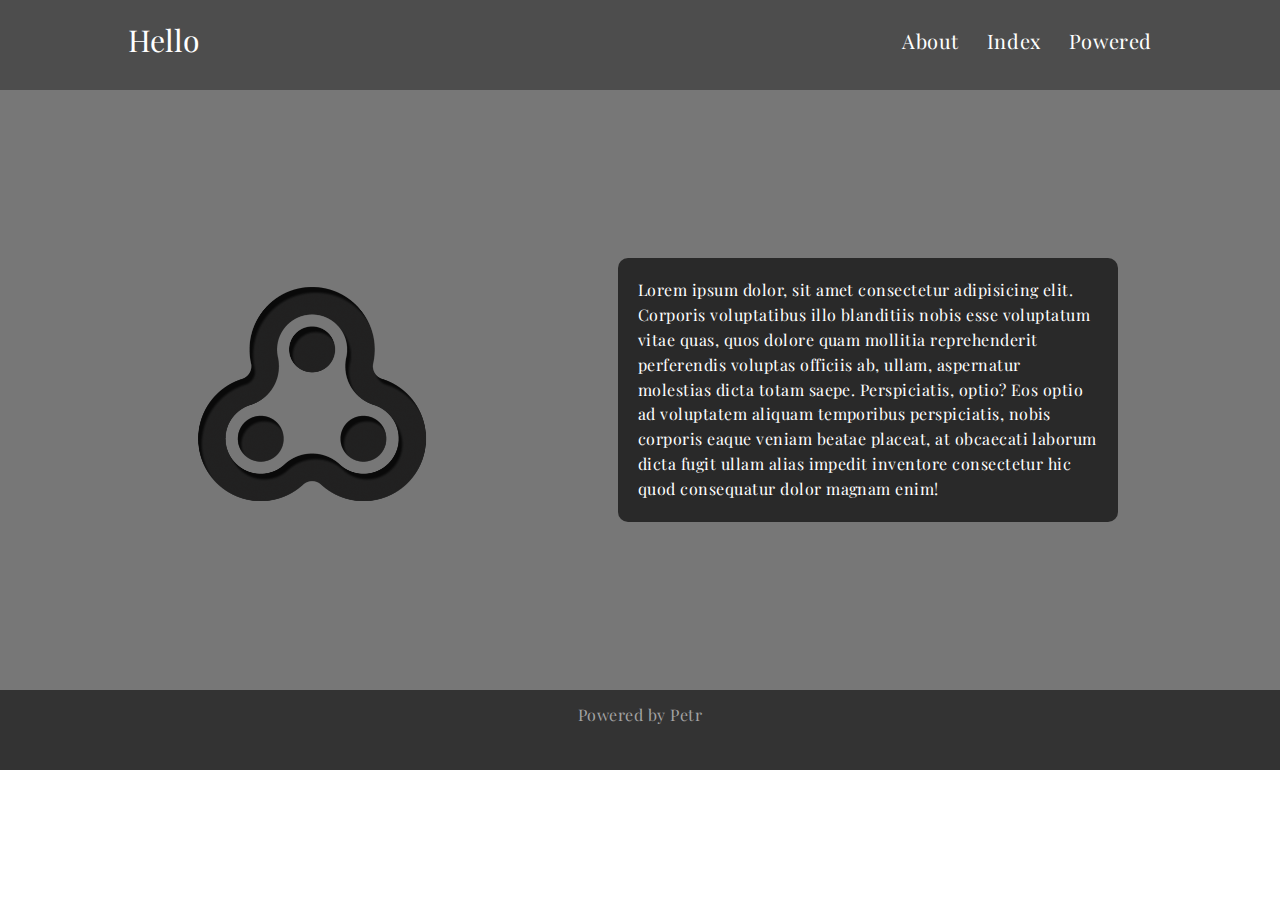
==== index.html @ dab67267 "first commit" ====
<!DOCTYPE html>
<html lang="en">
  <head>
    <meta charset="UTF-8" />
    <meta http-equiv="X-UA-Compatible" content="IE=edge" />
    <meta name="viewport" content="width=device-width, initial-scale=1.0" />
    <link rel="stylesheet" href="./zero.css" />
    <link rel="stylesheet" href="./style.css" />
    <link rel="stylesheet" href="./media.css" />
    <title>Document</title>
  </head>
  <body>
    <section class="head">
      <div class="header">
        <span>Hello</span>
        <div class="header-text">
          <p>About</p>
          <p>Index</p>
          <p>Powered</p>
        </div>
      </div>
    </section>

    <section class="middle">
      <div class="middle-body">
        <img src="./img/icon.png" alt="" />
        <div class="middle-body-text">
          <p>
            Lorem ipsum dolor, sit amet consectetur adipisicing elit. Corporis
            voluptatibus illo blanditiis nobis esse voluptatum vitae quas, quos
            dolore quam mollitia reprehenderit perferendis voluptas officiis ab,
            ullam, aspernatur molestias dicta totam saepe. Perspiciatis, optio?
            Eos optio ad voluptatem aliquam temporibus perspiciatis, nobis
            corporis eaque veniam beatae placeat, at obcaecati laborum dicta
            fugit ullam alias impedit inventore consectetur hic quod consequatur
            dolor magnam enim!
          </p>
        </div>
      </div>
    </section>

    <footer class="footer">
      <div class="footer-text">
        <p>Powered by Petr</p>
      </div>
    </footer>
    </section>
  </body>
</html>
---- zero.css ----
/*Обнуление*/

* {
	padding: 0;
	margin: 0;
	border: 0;
}
*,
*:before,
*:after {
	-moz-box-sizing: border-box;
	-webkit-box-sizing: border-box;
	box-sizing: border-box;
}
:focus,
:active {
	outline: none;
}
a:focus,
a:active {
	outline: none;
}

nav,
footer,
header,
aside {
	display: block;
}

html,
body {
	width: 100%;
	font-size: 100%;
	line-height: 1;
	font-size: 14px;
	-ms-text-size-adjust: 100%;
	-moz-text-size-adjust: 100%;
	-webkit-text-size-adjust: 100%;
}
input,
button,
textarea {
	font-family: inherit;
}

input::-ms-clear {
	display: none;
}
button {
	cursor: pointer;
}
button::-moz-focus-inner {
	padding: 0;
	border: 0;
}
a,
a:visited {
	text-decoration: none;
}
a:hover {
	text-decoration: none;
}
ul li {
	list-style: none;
}
img {
	vertical-align: top;
}

p {
	letter-spacing: 0.03em;
	line-height: 1.55em;
  }

h1,
h2,
h3,
h4,
h5,
h6 {
	font-size: inherit;
	font-weight: 700;
	line-height: 1.4em;
}
---- style.css ----
@import url("https://fonts.googleapis.com/css2?family=Playfair+Display:ital,wght@0,400;0,500;0,600;0,700;0,800;0,900;1,400;1,500;1,600;1,700;1,800;1,900&display=swap");

html,
body {
  width: 100%;
  height: 100%;
}

.head {
  display: block;
  width: 100%;
  height: 90px;

  align-items: center;
  justify-content: center;
  background: rgb(77, 77, 77);
}

.header {
  display: flex;
  width: 80%;
  height: 80px;
  margin: 0 auto;

  justify-content: space-between;
  align-items: center;

  color: #fff;
}

.header span {
  font-family: "Playfair Display";
  font-size: 30px;
}

.header-text {
  display: flex;
  width: 250px;

  justify-content: space-between;
  align-items: center;

  color: #fff;
}

.header-text p {
  font-family: "Playfair Display";
  font-size: 20px;
}

.middle {
  background: rgb(119, 119, 119);
}

.middle-body {
  display: flex;
  width: 90%;
  height: 600px;
  padding: 20px;
  margin: 0 auto;

  justify-content: space-between;
  align-items: center;
}

.middle-body img {
  width: 300px;
  height: 300px;
  margin: 0 auto;
  padding: 20px;
}

.middle-body-text {
  display: flex;
  max-width: 500px;
  min-width: 250px;

  justify-content: space-between;
  margin: 0 auto;

  border-radius: 10px;
  padding: 20px;
  background: rgb(41, 41, 41);
  color: #fff;
}

.middle-body-text p {
  font-family: "Playfair Display";
  font-size: 16px;
}

.footer {
  width: 100%;
  height: 80px;
  background: rgb(51, 51, 51);
}

.footer-text {
  display: flex;
  width: 40%;
  height: 50px;

  align-items: center;
  justify-content: center;
  text-align: center;
  margin: 0 auto;
}

.footer-text p {
  position: static;
  font-family: "Playfair Display";
  font-weight: 400;
  font-size: 16px;

  color: #a3a3a3;
}
---- media.css ----
@media (min-width: 200px) and (max-width: 600px) {
  .middle-body {
    display: grid;
  }
  .middle {
    height: 800px;
  }
}
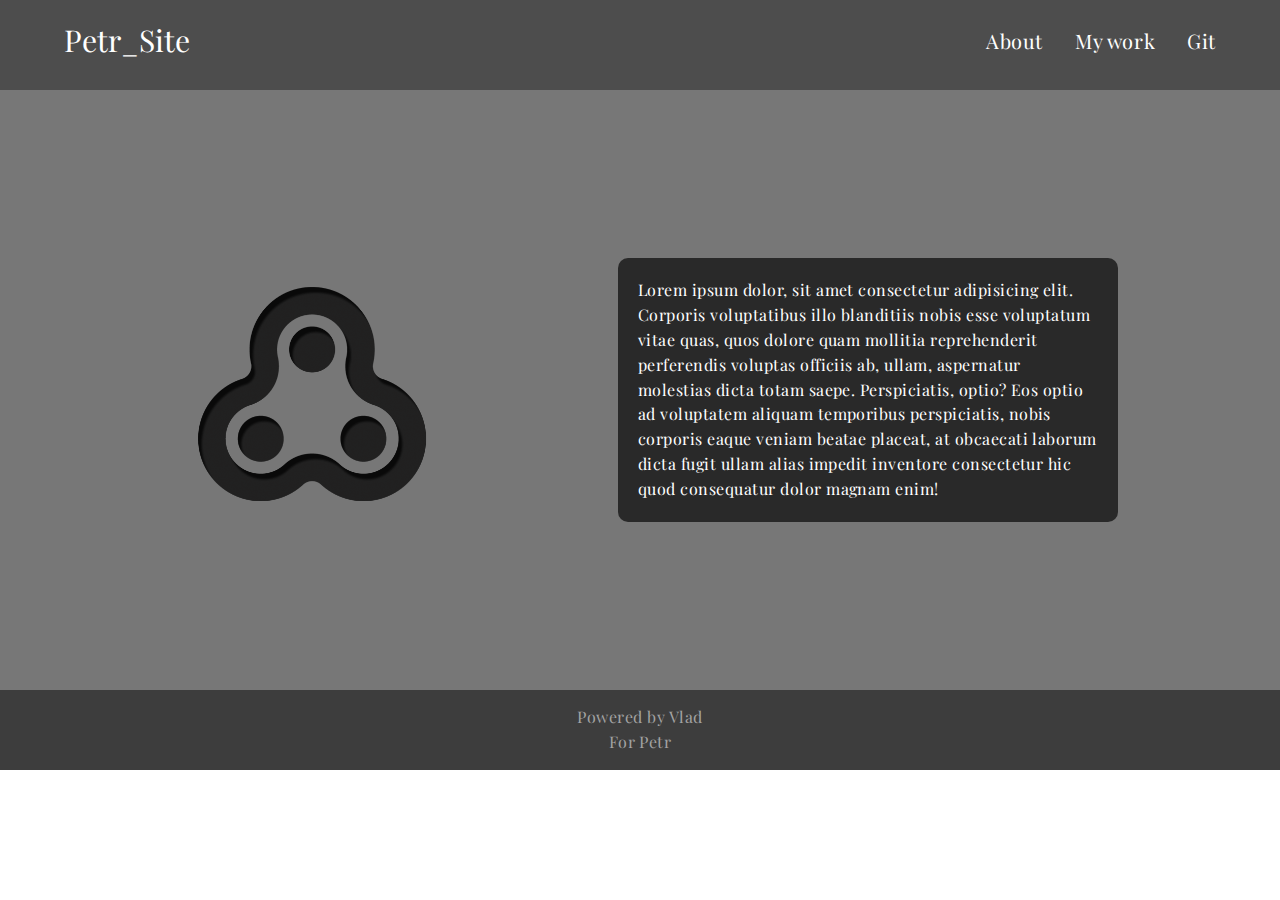
==== commit acb1fd4b: "rere" ====
--- a/index.html
+++ b/index.html
@@ -7,16 +7,16 @@
     <link rel="stylesheet" href="./zero.css" />
     <link rel="stylesheet" href="./style.css" />
     <link rel="stylesheet" href="./media.css" />
-    <title>Document</title>
+    <title>Petr</title>
   </head>
   <body>
     <section class="head">
       <div class="header">
-        <span>Hello</span>
+        <span>Petr_Site</span>
         <div class="header-text">
-          <p>About</p>
-          <p>Index</p>
-          <p>Powered</p>
+          <a href="./second-html/about.html"><p>About</p></a>
+          <a href="https://vlad220307.github.io/Versus/"><p>My work</p></a>
+          <a href="https://github.com/Vlad220307"><p>Git</p></a>
         </div>
       </div>
     </section>
@@ -41,7 +41,8 @@
 
     <footer class="footer">
       <div class="footer-text">
-        <p>Powered by Petr</p>
+        <p>Powered by Vlad</p>
+        <p>For Petr</p>
       </div>
     </footer>
     </section>
--- a/style.css
+++ b/style.css
@@ -18,7 +18,7 @@
 
 .header {
   display: flex;
-  width: 80%;
+  width: 90%;
   height: 80px;
   margin: 0 auto;
 
@@ -35,7 +35,7 @@
 
 .header-text {
   display: flex;
-  width: 250px;
+  width: 230px;
 
   justify-content: space-between;
   align-items: center;
@@ -46,6 +46,8 @@
 .header-text p {
   font-family: "Playfair Display";
   font-size: 20px;
+
+  color: #fff;
 }
 
 .middle {
@@ -66,7 +68,7 @@
 .middle-body img {
   width: 300px;
   height: 300px;
-  margin: 0 auto;
+  margin: 30px auto;
   padding: 20px;
 }
 
@@ -92,11 +94,11 @@
 .footer {
   width: 100%;
   height: 80px;
-  background: rgb(51, 51, 51);
+  background: rgb(61, 61, 61);
 }
 
 .footer-text {
-  display: flex;
+  display: block;
   width: 40%;
   height: 50px;
 
@@ -104,6 +106,7 @@
   justify-content: center;
   text-align: center;
   margin: 0 auto;
+  padding: 15px;
 }
 
 .footer-text p {
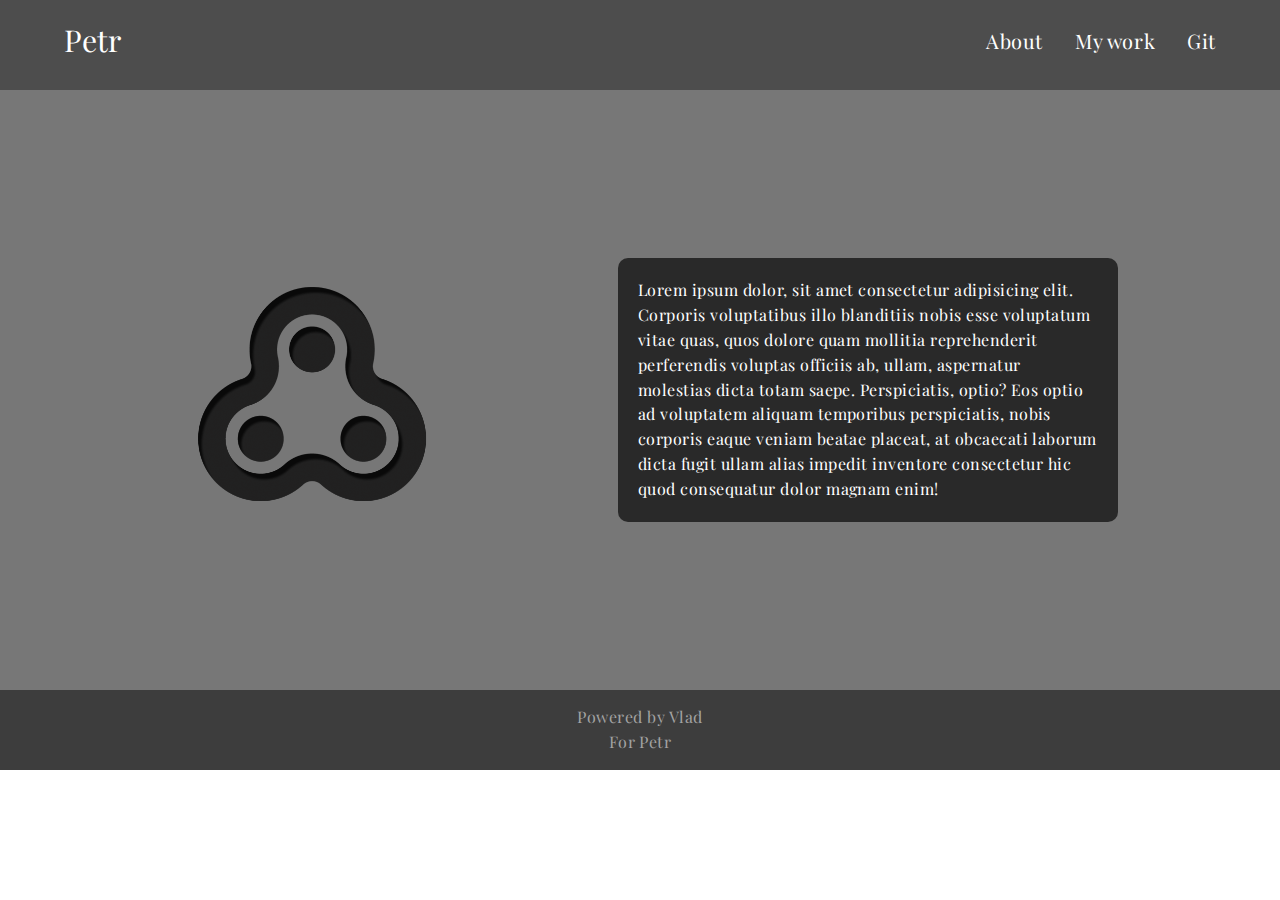
==== commit 42b6cf2d: "finish" ====
--- a/index.html
+++ b/index.html
@@ -12,7 +12,7 @@
   <body>
     <section class="head">
       <div class="header">
-        <span>Petr_Site</span>
+        <span>Petr</span>
         <div class="header-text">
           <a href="./second-html/about.html"><p>About</p></a>
           <a href="https://vlad220307.github.io/Versus/"><p>My work</p></a>
--- a/media.css
+++ b/media.css
@@ -3,6 +3,6 @@
     display: grid;
   }
   .middle {
-    height: 800px;
+    height: 880px;
   }
 }
